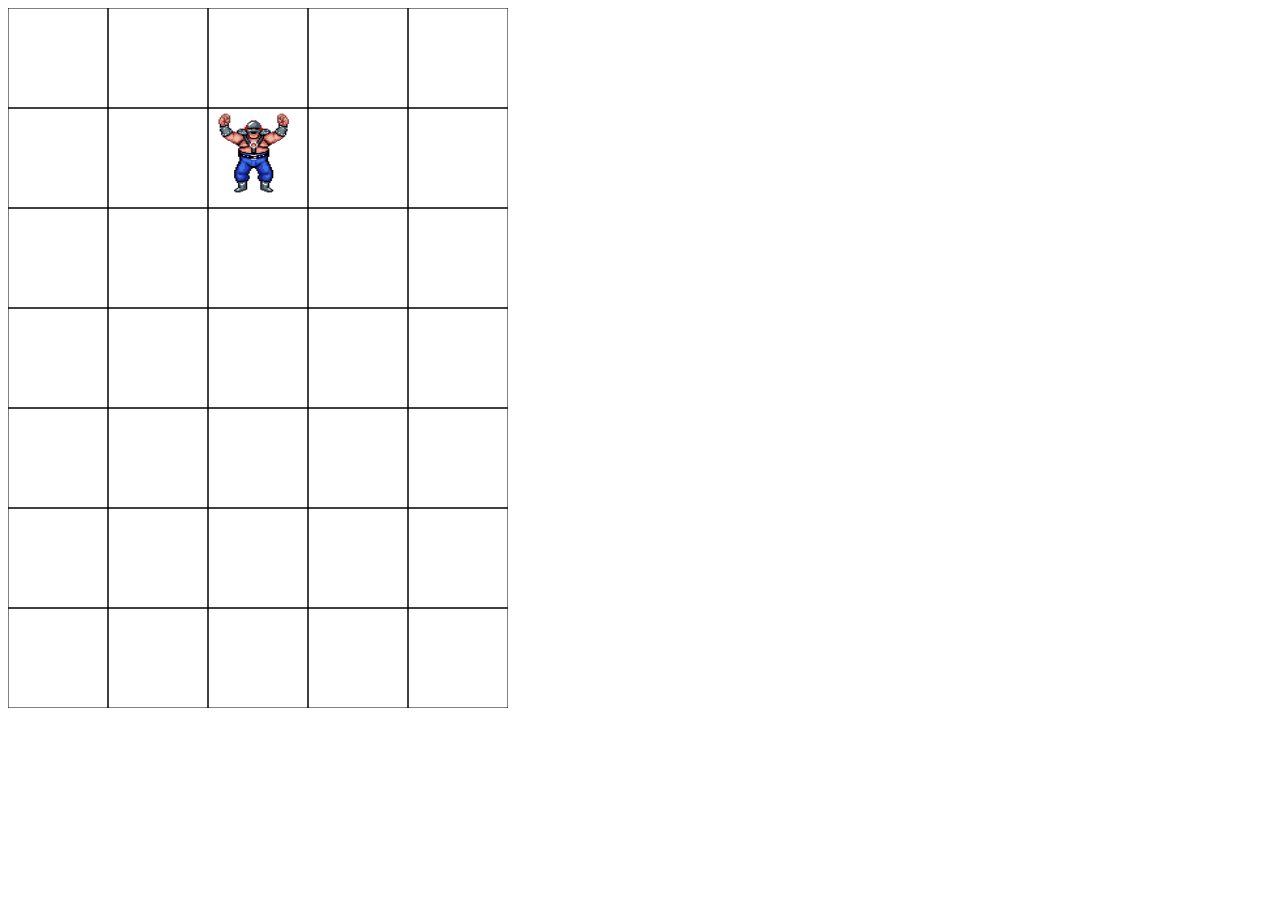
==== index.html @ 30b49d7d "fifth commit: sprite on grid; basic animation; still no movement" ====
<!DOCTYPE html>
<html lang="en">
<head>
  <meta charset="UTF-8">
  <meta name="viewport" content="width=device-width, initial-scale=1.0">
  <meta http-equiv="X-UA-Compatible" content="ie=edge">
  <title>BOUNCER | test</title>
</head>
<body>
  <canvas id="canv" width="500" height="700"></canvas>

  <script src="js/bouncer.js"></script>
  <script src="js/NPC.js"></script>
  <script src="js/line.js"></script>
  <script src="js/map.js"></script>
  <script src="js/main.js"></script>
</body>
</html>
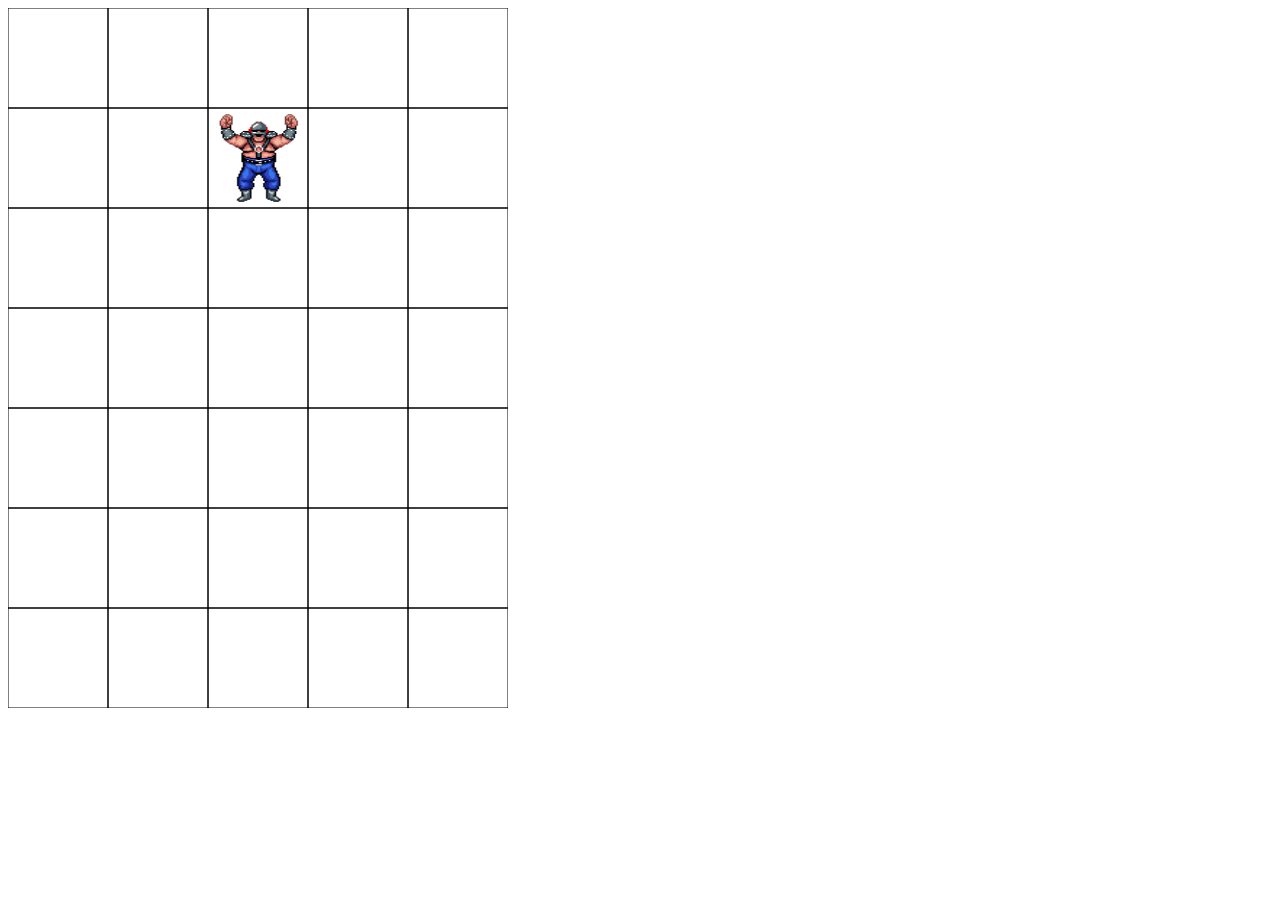
==== commit 45ddf776: "6th commit: player movements implemented" ====
--- a/index.html
+++ b/index.html
@@ -10,7 +10,7 @@
   <canvas id="canv" width="500" height="700"></canvas>
 
   <script src="js/bouncer.js"></script>
-  <script src="js/NPC.js"></script>
+  <script src="js/guest.js"></script>
   <script src="js/line.js"></script>
   <script src="js/map.js"></script>
   <script src="js/main.js"></script>
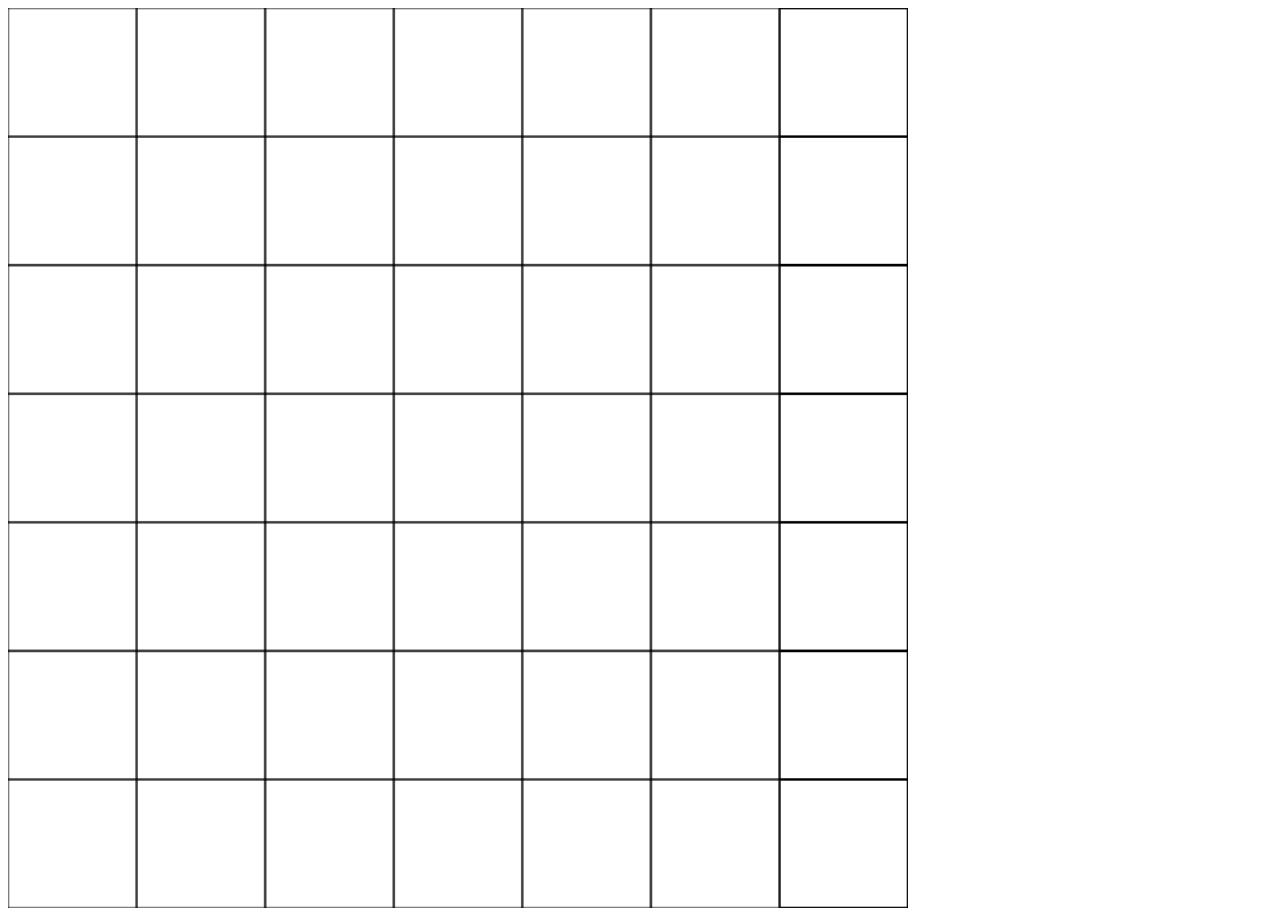
==== commit c14a8b4d: "file paths corrected" ====
--- a/index.html
+++ b/index.html
@@ -4,15 +4,18 @@
   <meta charset="UTF-8">
   <meta name="viewport" content="width=device-width, initial-scale=1.0">
   <meta http-equiv="X-UA-Compatible" content="ie=edge">
-  <title>BOUNCER | test</title>
+  <link rel="stylesheet" type="text/css" href="./style.css">
+  <title>***BOUNCER***</title>
 </head>
 <body>
-  <canvas id="canv" width="500" height="700"></canvas>
+  <div class="container">
+  <canvas id="canv" class="visible" width="700" height="700"></canvas>
 
-  <script src="js/bouncer.js"></script>
-  <script src="js/guest.js"></script>
-  <script src="js/line.js"></script>
-  <script src="js/map.js"></script>
-  <script src="js/main.js"></script>
+  <script src="./js/bouncer.js"></script>
+  <script src="./js/guest.js"></script>
+  <script src="./js/line.js"></script>
+  <script src="./js/map.js"></script>
+  <script src="./js/main.js"></script>
+  </div>
 </body>
 </html>